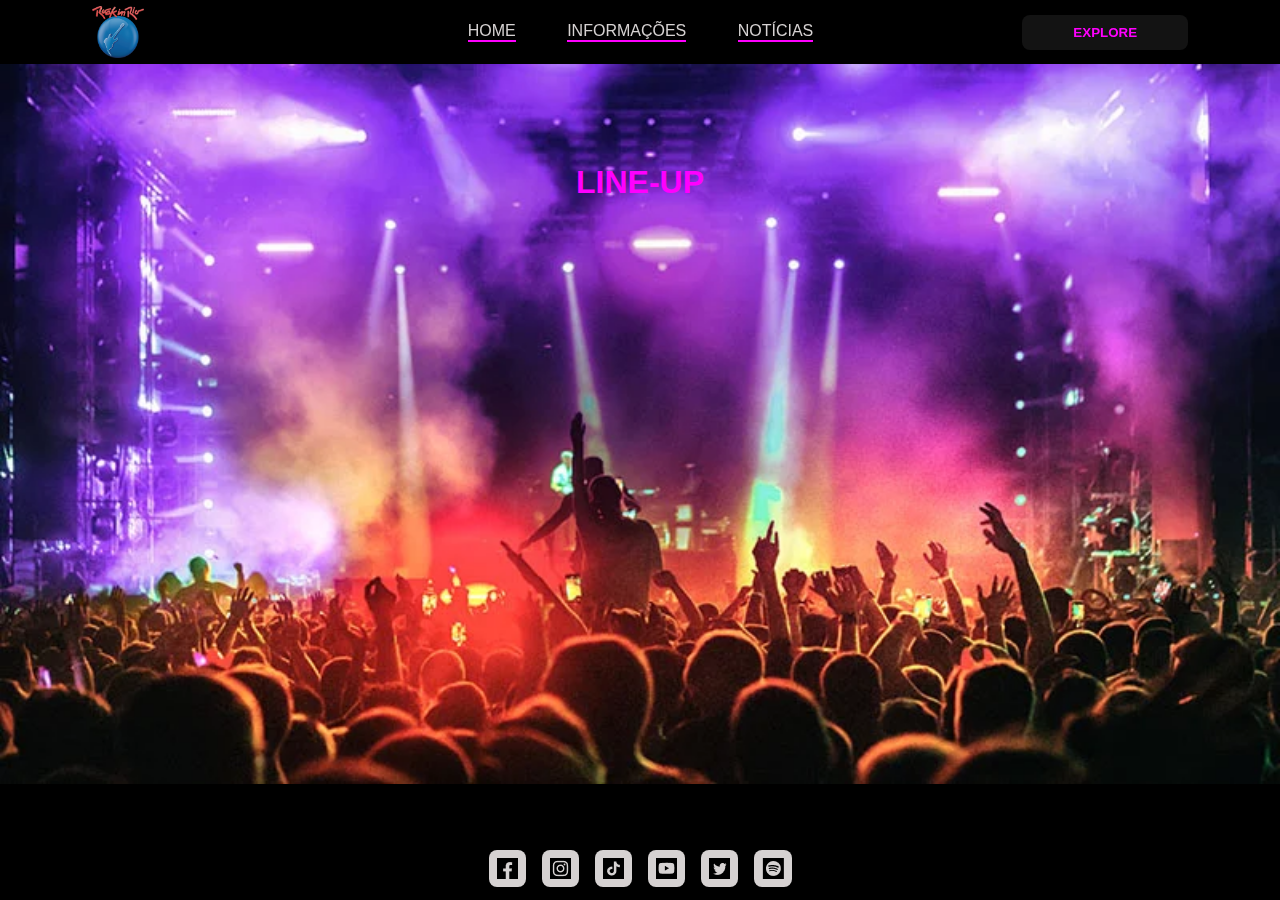
==== lineup.html @ 1724f968 "Add files via upload" ====
<html lang="pt-BR">

<head>
    <meta charset="UTF-8" />
    <meta http-equiv="X-UA-Compatible" content="IE=edge" />
    <meta name="viewport" content="width=device-width, initial-scale=1.0" />
    <link rel="stylesheet" href="style.css" />
    <title>Rock'n Cock</title>
    <link rel="shortcut icon" href="imgs/logo.ico" type="image/x-icon">
</head>

<body class="line-up">
    <header>
        <img src="imgs/logo.png" alt="logo" class="logo" />
  
        <nav>
          <a href="/index.html">HOME</a>
          <a href="">INFORMAÇÕES</a>
          <a href="">NOTÍCIAS</a>
        </nav>
  
        <div class="dropdown-header">
          <button>EXPLORE</button>
          <div class="dropdown-header-content">
            <a href="/index.html">LINE UP</a>
            <a href="">INFORMAÇÕES</a>
            <a href="">NOTÍCIAS</a>
          </div>
        </div>
      </header>

      <main>
        <section class="lineup-section">
            <h1>LINE-UP</h1>
        </section>
      </main>

      <footer>
        <div class="social-media-container">
          <img src="imgs/facebook.png" alt="">
        </div>
        <div class="social-media-container">
          <img src="/imgs/instagram.png" alt="">
        </div>
        <div class="social-media-container">
          <img src="imgs/tiktok.png" alt="">
        </div>
        <div class="social-media-container">
          <img src="imgs/youtube.png" alt="">
        </div>
        <div class="social-media-container">
          <img src="imgs/twitter.png" alt="">
        </div>
        <div class="social-media-container">
          <img src="imgs/spotify.png" alt="">
        </div>
      </footer>
</body>

</html>
---- style.css ----
:root{
    --cor-primaria: #bb3d03 ;
    --cor-fonte: #d6d2d2;
}

.line-up{
    --cor-primaria:#ff00ff;
}

*{
    padding: 0;
    margin: 0;
    box-sizing: border-box;
    font-family: 'Gill Sans', 'Gill Sans MT', Calibri, 'Trebuchet MS', sans-serif;
}
body{
    background-color: black;
}
header{
    width: 100%;
  display: flex;
  justify-content: space-around;
  height: 64px;
  align-items: center;
  position: fixed;
  top: 0;
  background: linear-gradient(to bottom, black, #00000031);
}

header nav{
    width: 40%;
    display: flex;
    justify-content: space-around;
    padding-left: 9%;
}

/* header nav:hover a{
    color: #ffffff5b;
    border-bottom: #bb3d0380 2px solid;
} */


header nav a{
    border-bottom: var(--cor-primaria) 2px solid;
    text-transform: uppercase;
}

/* header nav a:hover{
    color: var(--cor-primaria);
    border-bottom: var(--cor-primaria) 2px solid;
} */


.logo{
    height: 80%;
}

a{
    text-decoration: none;
    color: var(--cor-fonte)
}

a:hover{
    color: var(--cor-primaria);
}

.dropdown-header{
    width: 13%;

}

.dropdown-header button{
    background-color: #e9e9e915;
    width: 100%;
    border: none;
    padding: 10px 20px;
    border-radius: 8px;
    color: var(--cor-primaria);
    font-weight: 600;
}

.dropdown-header-content{
    width: 13%;
    display: none;
    position: absolute;
    flex-direction: column;
    align-items: center;
}

.dropdown-header-content a{
    color: var(--cor-fonte);
    width: 100%;
    text-align: center;
    padding: 10px 20px;
    background-color: #cacaca1f;
}
.dropdown-header-content a:hover{
    color: var(--cor-primaria);
}

.dropdown-header:hover .dropdown-header-content{
    display: flex;
}

main{
    margin-top: 64px;
}

.welcome{
    background-image: url("imgs/backbround-index.jpeg");
    width: 100%;
    height: 80vh;
    background-repeat: no-repeat;
    background-size: cover;
    display: flex;
    justify-content: center;
}

.welcome h1{
    color: var(--cor-primaria);
    margin-top: 300px;
    font-size: 40px;
}

.frase{
    background-color: black;
    color:var(--cor-fonte) ;
    display: flex;
    align-items: center;
    flex-direction: column;
    height: 50vh;
}

.svg-aspas path{
    fill: var(--cor-primaria);
}

.svg-aspas{
    margin-top: 80px;
}

.frase h2{
    width: 40%;
   font-weight: 100;
   text-align: center;
   margin-top: 40px;
   border-bottom: var(--cor-primaria) 2px dashed;
    padding-bottom: 16px;
}

.frase h3{
    margin-top: 20px;
    font-size: 30px;
}

.frase h4{
    margin-top: 20px;
    color: var(--cor-primaria);
}

footer{
    width: 100%;
    display: flex;
    height: 64px;
    align-items: center;
    justify-content: center;
    position: absolute;
    bottom: 0;
}

.social-media-container{
    padding: 8px;
    border-radius: 8px;
    background-color: var(--cor-fonte);
    display: flex;
    align-items: center;
    justify-content: center;
    margin: 0 8px;
}

.lineup-section{
    background-image:url("/imgs/lineup-bakcground.png") ;
    width: 100%;
    height: 80vh;
    background-repeat: no-repeat;
    background-size: cover;
    justify-content: center;
    display: flex;
}

.lineup-section h1{
    color: var(--cor-primaria);
    margin-top: 100px;
}
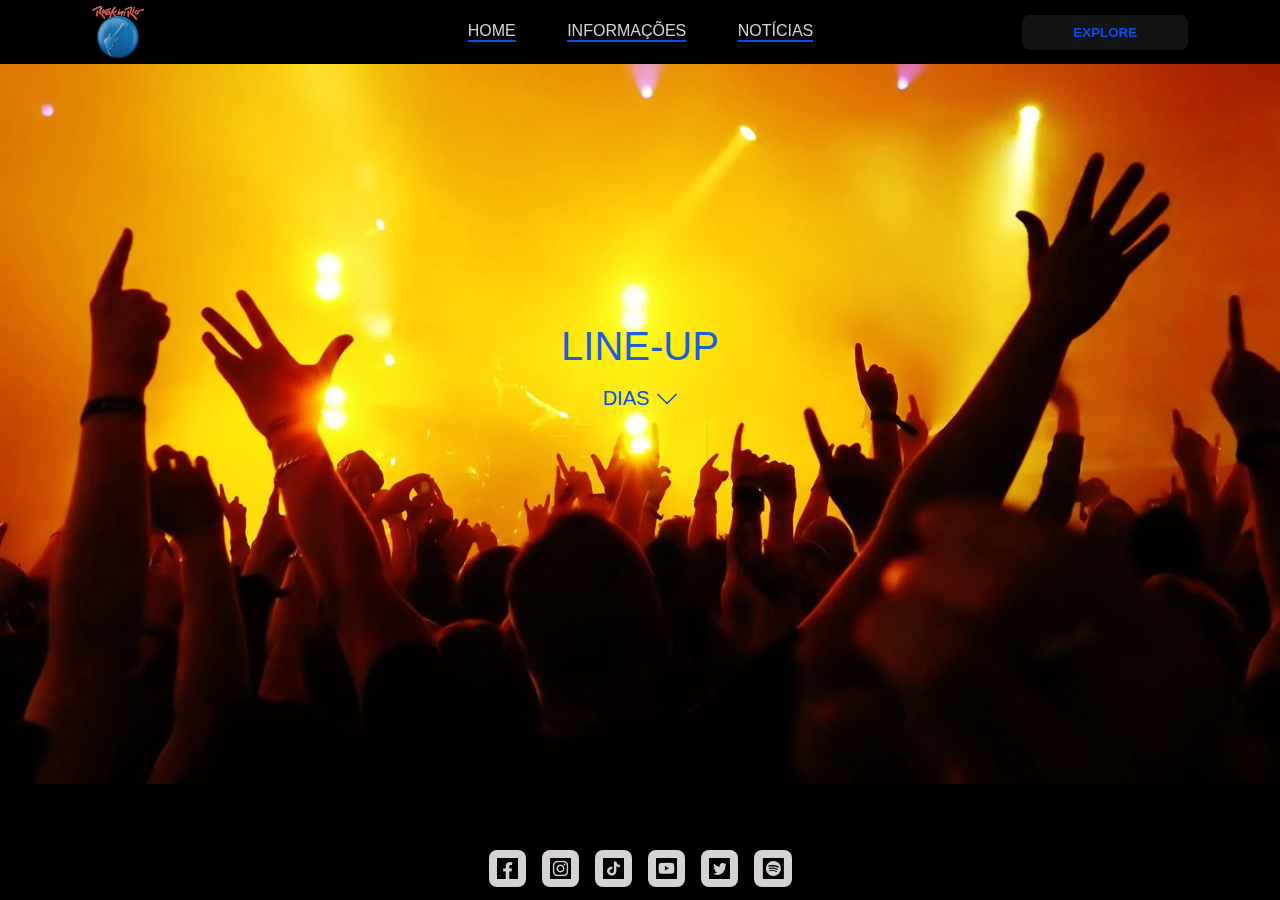
==== commit d7b9d497: "Add files via upload" ====
--- a/lineup.html
+++ b/lineup.html
@@ -1,60 +1,78 @@
 <html lang="pt-BR">
 
 <head>
-    <meta charset="UTF-8" />
-    <meta http-equiv="X-UA-Compatible" content="IE=edge" />
-    <meta name="viewport" content="width=device-width, initial-scale=1.0" />
-    <link rel="stylesheet" href="style.css" />
-    <title>Rock'n Cock</title>
-    <link rel="shortcut icon" href="imgs/logo.ico" type="image/x-icon">
+  <meta charset="UTF-8" />
+  <meta http-equiv="X-UA-Compatible" content="IE=edge" />
+  <meta name="viewport" content="width=device-width, initial-scale=1.0" />
+  <link rel="stylesheet" href="style.css" />
+  <title>Rock'n Cock</title>
+  <link rel="shortcut icon" href="imgs/logo.ico" type="image/x-icon">
+  <script src="script.js" defer></script>
 </head>
 
 <body class="line-up">
-    <header>
-        <img src="imgs/logo.png" alt="logo" class="logo" />
-  
-        <nav>
-          <a href="/index.html">HOME</a>
-          <a href="">INFORMAÇÕES</a>
-          <a href="">NOTÍCIAS</a>
-        </nav>
-  
-        <div class="dropdown-header">
-          <button>EXPLORE</button>
-          <div class="dropdown-header-content">
-            <a href="/index.html">LINE UP</a>
-            <a href="">INFORMAÇÕES</a>
-            <a href="">NOTÍCIAS</a>
-          </div>
-        </div>
-      </header>
+  <header>
+    <img src="imgs/logo.png" alt="logo" class="logo" />
 
-      <main>
-        <section class="lineup-section">
-            <h1>LINE-UP</h1>
-        </section>
-      </main>
+    <nav>
+      <a href="/index.html">HOME</a>
+      <a href="">INFORMAÇÕES</a>
+      <a href="">NOTÍCIAS</a>
+    </nav>
 
-      <footer>
-        <div class="social-media-container">
-          <img src="imgs/facebook.png" alt="">
-        </div>
-        <div class="social-media-container">
-          <img src="/imgs/instagram.png" alt="">
-        </div>
-        <div class="social-media-container">
-          <img src="imgs/tiktok.png" alt="">
-        </div>
-        <div class="social-media-container">
-          <img src="imgs/youtube.png" alt="">
-        </div>
-        <div class="social-media-container">
-          <img src="imgs/twitter.png" alt="">
-        </div>
-        <div class="social-media-container">
-          <img src="imgs/spotify.png" alt="">
-        </div>
-      </footer>
+    <div class="dropdown-header">
+      <button>EXPLORE</button>
+      <div class="dropdown-header-content">
+        <a href="/index.html">LINE UP</a>
+        <a href="">INFORMAÇÕES</a>
+        <a href="">NOTÍCIAS</a>
+      </div>
+    </div>
+  </header>
+
+  <main>
+    <section class="lineup-section">
+      <h1>LINE-UP</h1>
+      <button id="btn-data">
+        DIAS
+        <svg fill="#000000" width="20px" height="20px" viewBox="0 0 1920 1920" xmlns="http://www.w3.org/2000/svg">
+          <path d="m.153 526.146 92.168-92.299 867.767 867.636 867.636-867.636 92.429 92.299-960.065 959.935z"
+            fill-rule="evenodd" />
+        </svg>
+      </button>
+
+      <div class="data-content hide" id="data-content">
+        <a href="">09-03</a>
+        <a href="">09-03</a>
+        <a href="">09-03</a>
+        <a href="">09-03</a>
+        <a href="">09-03</a>
+        <a href="">09-03</a>
+        <a href="">09-03</a>
+      </div>
+    </section>
+  </main>
+
+  <footer>
+    <div class="social-media-container">
+      <img src="imgs/facebook.png" alt="">
+    </div>
+    <div class="social-media-container">
+      <img src="/imgs/instagram.png" alt="">
+    </div>
+    <div class="social-media-container">
+      <img src="imgs/tiktok.png" alt="">
+    </div>
+    <div class="social-media-container">
+      <img src="imgs/youtube.png" alt="">
+    </div>
+    <div class="social-media-container">
+      <img src="imgs/twitter.png" alt="">
+    </div>
+    <div class="social-media-container">
+      <img src="imgs/spotify.png" alt="">
+    </div>
+  </footer>
 </body>
 
 </html>--- a/style.css
+++ b/style.css
@@ -4,7 +4,7 @@
 }
 
 .line-up{
-    --cor-primaria:#ff00ff;
+    --cor-primaria:#054EF2
 }
 
 *{
@@ -15,6 +15,7 @@
 }
 body{
     background-color: black;
+    position: relative;
 }
 header{
     width: 100%;
@@ -104,6 +105,7 @@
 
 main{
     margin-top: 64px;
+    padding-bottom: 100px;
 }
 
 .welcome{
@@ -184,11 +186,61 @@
     height: 80vh;
     background-repeat: no-repeat;
     background-size: cover;
-    justify-content: center;
-    display: flex;
+    align-items: center;
+    display: flex;
+    flex-direction: column;
 }
 
 .lineup-section h1{
     color: var(--cor-primaria);
-    margin-top: 100px;
-}+    margin-top: 260px;
+    font-weight: 100;
+    font-size: 40px;
+    opacity: 0.9;
+}
+
+.lineup-section button{
+    color: var(--cor-primaria);
+    padding: 8px 20px;
+    background-color: transparent;
+    border: none;
+    font-size: 20px;
+    display: flex;
+    align-items: center;
+    justify-content: space-between;
+    cursor: pointer;
+    border-radius: 8px;
+    margin-top: 10px;
+}
+
+.lineup-section button:hover{
+    background: #00000030;
+}
+
+.lineup-section button svg{
+    margin-left: 8px;
+    fill: var(--cor-primaria);
+}
+
+.lineup-section .data-content{
+    justify-content: space-between;
+    width: 35%;
+    margin-top: 20px;
+    
+}
+
+.hide{
+    display: none;
+
+}
+
+.lineup-section .data-content a{
+    background-color: rgba(0, 0, 0, 0.562);
+    padding: 10px;
+    border-radius: 8px;
+}
+
+.lineup-section .data-content a:hover{
+    background-color: white;
+}
+
